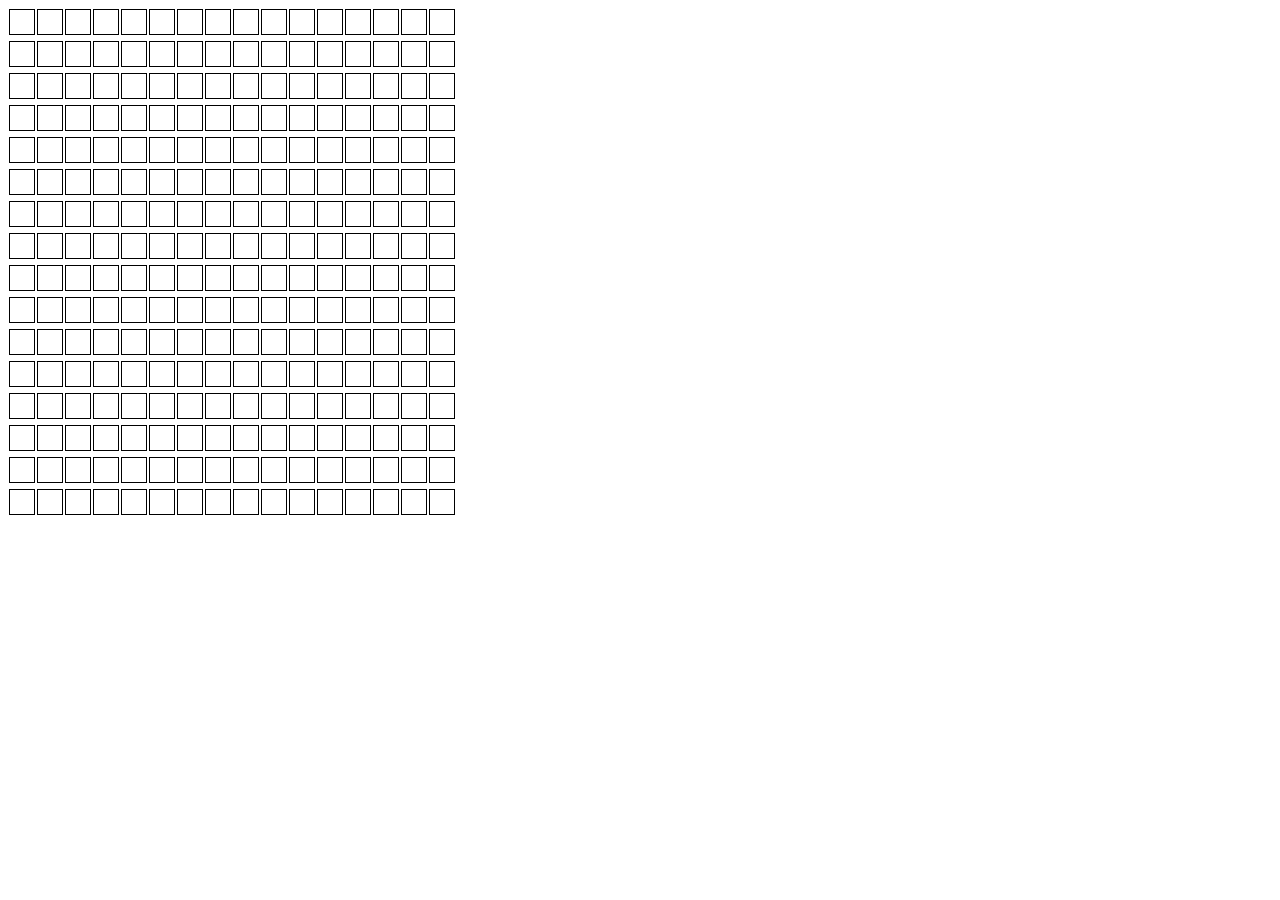
==== Sketch-Pad/index.html @ 3385e8aa "Create a 16x16 grid with hover effects" ====
<!DOCTYPE html>
<html>
<html lang="en">

<head>
	<meta charset='utf-8'>
	<link href="style.css" rel="stylesheet">
	<script src="http://ajax.googleapis.com/ajax/libs/jquery/1.11.0/jquery.min.js"></script>
	<script src="jQuery.js"></script>
	<title> The Sketch-Pad </title>
</head>


<body>
	<div class="container">
		
	</div>
</body>
</html>
---- Sketch-Pad/style.css ----
.grid{
	margin: 1px;
	display: inline-block;
	height: 1.5em;
	width: 1.5em;
	border: 1px solid black;

}

.new_row{

	clear:both;
}

.gird-hovered{
	background-color: blue;
}
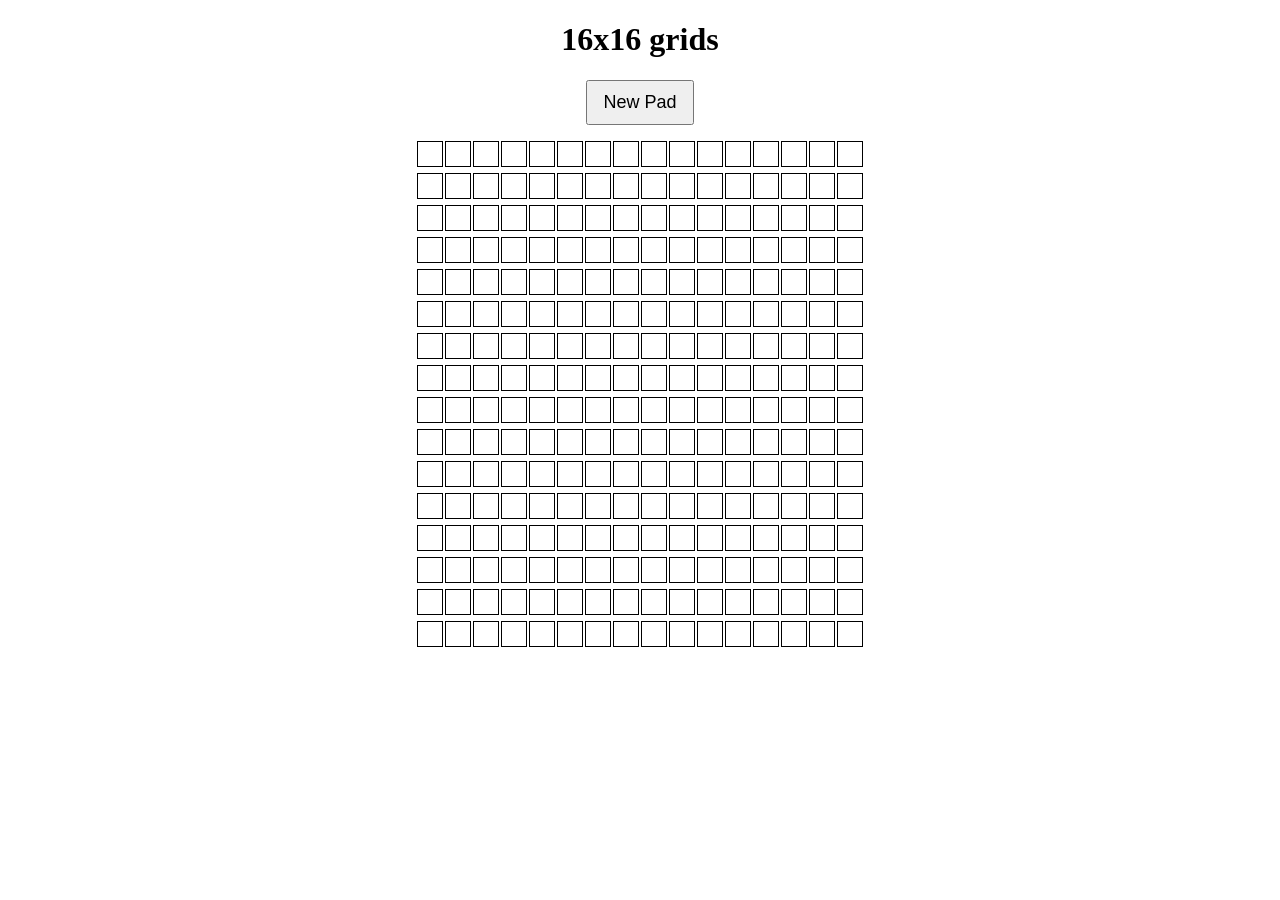
==== commit ec9b2975: "implemented new pad and shows size on top" ====
--- a/Sketch-Pad/index.html
+++ b/Sketch-Pad/index.html
@@ -10,10 +10,6 @@
 	<title> The Sketch-Pad </title>
 </head>
 
-
 <body>
-	<div class="container">
-		
-	</div>
 </body>
 </html>
--- a/Sketch-Pad/style.css
+++ b/Sketch-Pad/style.css
@@ -1,3 +1,13 @@
+body{
+	text-align: center;
+}
+
+button{
+	padding: 10px 15px;
+	margin-bottom: 15px;
+	font-size:18px;
+}
+
 .grid{
 	margin: 1px;
 	display: inline-block;
@@ -8,10 +18,13 @@
 }
 
 .new_row{
-
 	clear:both;
 }
 
 .gird-hovered{
 	background-color: blue;
+}
+
+.container {
+	margin: 0px auto;
 }
